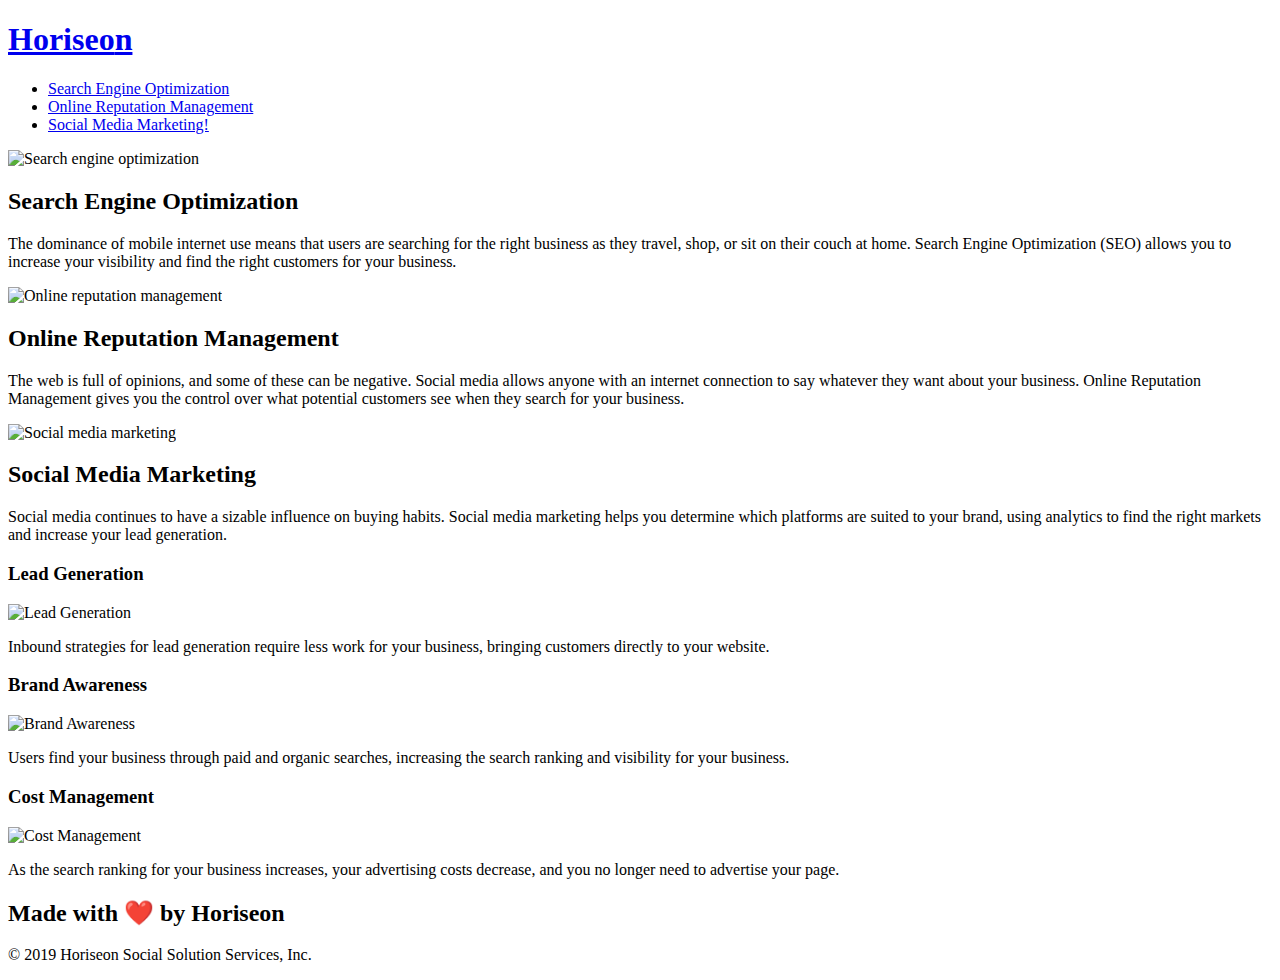
==== index.html @ 6b1fc656 "Update the files location and the README file" ====
<!DOCTYPE html>
<html lang="en-gb">
<!-- Head Element -->
<head>
    <meta charset="UTF-8" />
    <!-- Page Title -->
    <title>website</title>
    <!-- CSS Style File -->
    <link rel="stylesheet" href="./assets/css/style.css">    
</head>
<!-- Body Element -->
<body>
    <!-- Header Element -->
    <header class="header">
        <!-- Home Link on the Brand Name  -->
        <h1><a href="./index-dev.html">Hori<span class="seo">seo</span>n</a></h1>
        <!-- Section Element with 3 unordered list tags-->
        <section>
            <!-- Unordered list tags with anchor links to the Body Content Section Articles -->
            <ul>
                <li>
                    <!-- Link to Article search engine optimization -->
                    <a href="#search-engine-optimization">Search Engine Optimization</a>
                </li>
                <li>
                    <!-- Link to Article online reputation management -->
                    <a href="#online-reputation-management">Online Reputation Management</a>
                </li>
                <li>
                    <!-- Link to Article social media marketing -->
                    <a href="#social-media-marketing">Social Media Marketing!</a>
                </li>
            </ul>
        </section>
    </header>
    <!-- Navigation element with a background image -->
    <nav class="hero" style="background-image: url('./assets/images/digital-marketing-meeting.jpg'); alt: 'Digital Marketing Meeting';"></nav>
    <!-- Content Section Articles -->
    <section class="content">
        <!-- Article search engine optimization -->
        <article class="content-section-articles">
            <img src="./assets/images/search-engine-optimization.jpg" alt="Search engine optimization" class="float-left" />
            <!-- Search Engine Optimization H2 Tag Landing Header Anchor link -->
            <h2 id= "search-engine-optimization">Search Engine Optimization</h2>
            <p>
                The dominance of mobile internet use means that users are searching for the right business as they
                travel, shop, or sit on their couch at home. Search Engine Optimization (SEO) allows you to increase
                your visibility and find the right customers for your business.
            </p>
        </article>
        <!-- Article online reputation management -->
        <article class="content-section-articles">
            <img src="./assets/images/online-reputation-management.jpg" alt="Online reputation management" class="float-right" />
            <!-- Online Reputation Management H2 Tag Landing Header Anchor link -->
            <h2 id="online-reputation-management">Online Reputation Management</h2>
            <p>
                The web is full of opinions, and some of these can be negative. Social media allows anyone with an
                internet connection to say whatever they want about your business. Online Reputation Management gives
                you the control over what potential customers see when they search for your business.
            </p>
        </article>
        <!-- Article social media marketing -->
        <article class="content-section-articles">
            <img src="./assets/images/social-media-marketing.jpg" alt ="Social media marketing" class="float-left" />
            <!-- Social Media Marketing H2 Tag Landing Header Anchor link -->
            <h2 id="social-media-marketing">Social Media Marketing</h2>
            <p>
                Social media continues to have a sizable influence on buying habits. Social media marketing helps you
                determine which platforms are suited to your brand, using analytics to find the right markets and
                increase your lead generation.
            </p>
        </article>
    </section>
    <!-- Aside Element / Benefits Sections -->
    <aside class="benefits">
        <!-- Section Lead Generation Benefits -->
        <section class="benefit-section">
            <h3>Lead Generation</h3>
            <img src="./assets/images/lead-generation.png" alt ="Lead Generation" />
            <p>
                Inbound strategies for lead generation require less work for your business, bringing customers directly
                to your website.
            </p>
        </section>
        <!-- Section Brand Awareness Benefits -->
        <section class="benefit-section">
            <h3>Brand Awareness</h3>
            <img src="./assets/images/brand-awareness.png" alt ="Brand Awareness" />
            <p>
                Users find your business through paid and organic searches, increasing the search ranking and visibility
                for your business.
            </p>
        </section>
        <!-- Section Cost Management Benefits -->
        <section class="benefit-section">
            <h3>Cost Management</h3>
            <img src="./assets/images/cost-management.png" alt ="Cost Management" />
            <p>
                As the search ranking for your business increases, your advertising costs decrease, and you no longer
                need to advertise your page.
            </p>
        </section>
    </aside>
    <!-- Footer element -->
    <footer class="footer">
        <h2>Made with ❤️️ by Horiseon</h2>
        <p>
            &copy; 2019 Horiseon Social Solution Services, Inc.
        </p>
    </footer>
</body>

</html>
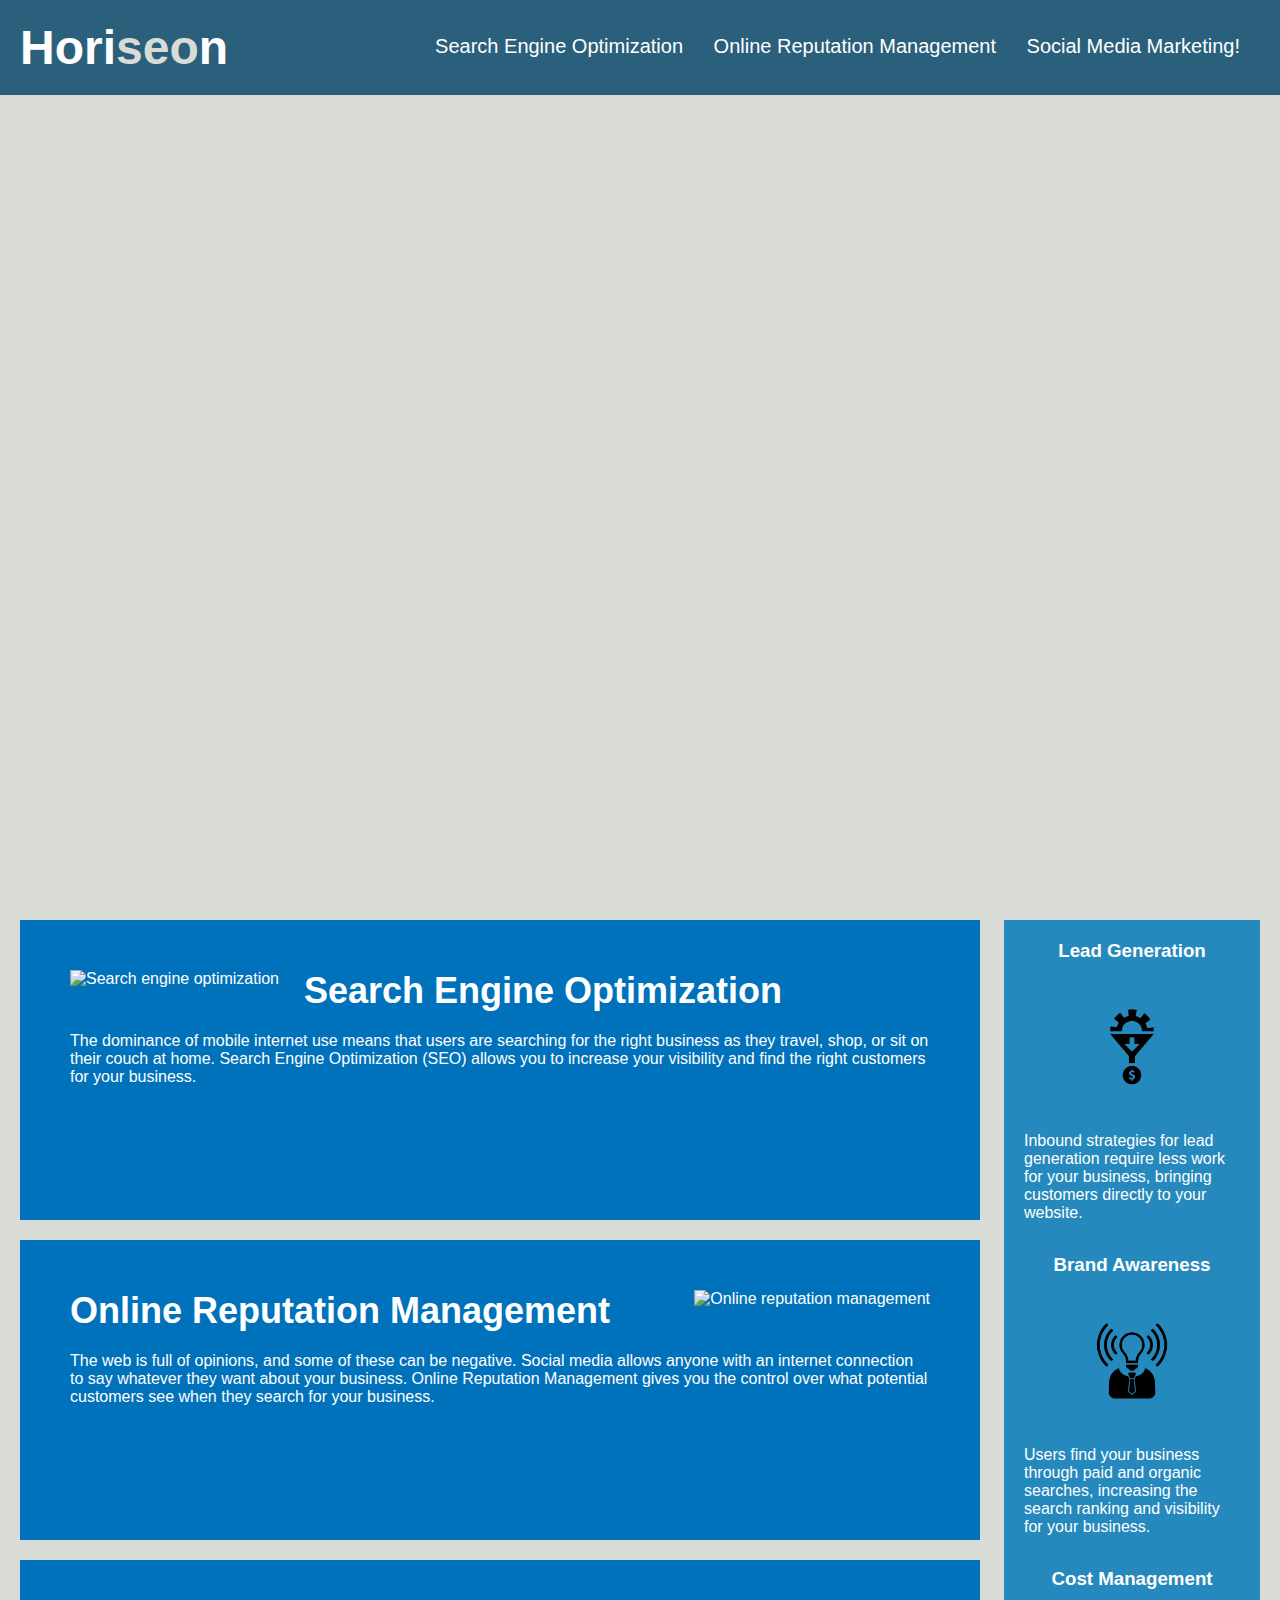
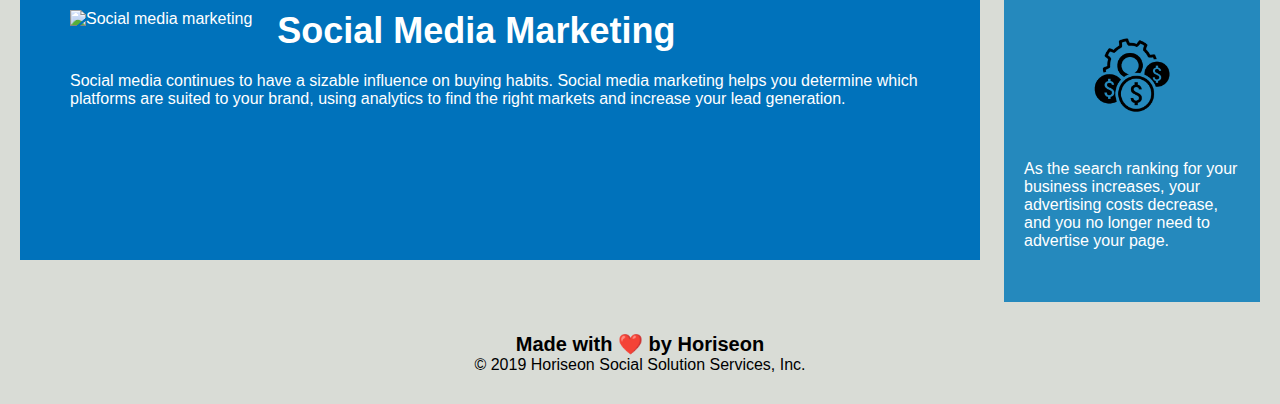
==== commit 381c3eb5: "Update the path of the assets on the HTML index file" ====
--- a/index.html
+++ b/index.html
@@ -6,14 +6,14 @@
     <!-- Page Title -->
     <title>website</title>
     <!-- CSS Style File -->
-    <link rel="stylesheet" href="./assets/css/style.css">    
+    <link rel="stylesheet" href="/Assets/css/style.css"> 
 </head>
 <!-- Body Element -->
 <body>
     <!-- Header Element -->
     <header class="header">
         <!-- Home Link on the Brand Name  -->
-        <h1><a href="./index-dev.html">Hori<span class="seo">seo</span>n</a></h1>
+        <h1><a href="index.html">Hori<span class="seo">seo</span>n</a></h1>
         <!-- Section Element with 3 unordered list tags-->
         <section>
             <!-- Unordered list tags with anchor links to the Body Content Section Articles -->
@@ -34,12 +34,12 @@
         </section>
     </header>
     <!-- Navigation element with a background image -->
-    <nav class="hero" style="background-image: url('./assets/images/digital-marketing-meeting.jpg'); alt: 'Digital Marketing Meeting';"></nav>
+    <nav class="hero" style="background-image: url('/Assets/images/digital-marketing-meeting.jpg'); alt: 'Digital Marketing Meeting';"></nav>
     <!-- Content Section Articles -->
     <section class="content">
         <!-- Article search engine optimization -->
         <article class="content-section-articles">
-            <img src="./assets/images/search-engine-optimization.jpg" alt="Search engine optimization" class="float-left" />
+            <img src="/Assets/images/search-engine-optimization.jpg" alt="Search engine optimization" class="float-left" />
             <!-- Search Engine Optimization H2 Tag Landing Header Anchor link -->
             <h2 id= "search-engine-optimization">Search Engine Optimization</h2>
             <p>
@@ -50,7 +50,7 @@
         </article>
         <!-- Article online reputation management -->
         <article class="content-section-articles">
-            <img src="./assets/images/online-reputation-management.jpg" alt="Online reputation management" class="float-right" />
+            <img src="/Assets/images/online-reputation-management.jpg" alt="Online reputation management" class="float-right" />
             <!-- Online Reputation Management H2 Tag Landing Header Anchor link -->
             <h2 id="online-reputation-management">Online Reputation Management</h2>
             <p>
@@ -61,7 +61,7 @@
         </article>
         <!-- Article social media marketing -->
         <article class="content-section-articles">
-            <img src="./assets/images/social-media-marketing.jpg" alt ="Social media marketing" class="float-left" />
+            <img src="/Assets/images/social-media-marketing.jpg" alt ="Social media marketing" class="float-left" />
             <!-- Social Media Marketing H2 Tag Landing Header Anchor link -->
             <h2 id="social-media-marketing">Social Media Marketing</h2>
             <p>
@@ -76,7 +76,7 @@
         <!-- Section Lead Generation Benefits -->
         <section class="benefit-section">
             <h3>Lead Generation</h3>
-            <img src="./assets/images/lead-generation.png" alt ="Lead Generation" />
+            <img src="/Assets/images/lead-generation.png" alt ="Lead Generation" />
             <p>
                 Inbound strategies for lead generation require less work for your business, bringing customers directly
                 to your website.
@@ -85,7 +85,7 @@
         <!-- Section Brand Awareness Benefits -->
         <section class="benefit-section">
             <h3>Brand Awareness</h3>
-            <img src="./assets/images/brand-awareness.png" alt ="Brand Awareness" />
+            <img src="/Assets/images/brand-awareness.png" alt ="Brand Awareness" />
             <p>
                 Users find your business through paid and organic searches, increasing the search ranking and visibility
                 for your business.
@@ -94,7 +94,7 @@
         <!-- Section Cost Management Benefits -->
         <section class="benefit-section">
             <h3>Cost Management</h3>
-            <img src="./assets/images/cost-management.png" alt ="Cost Management" />
+            <img src="/Assets/images/cost-management.png" alt ="Cost Management" />
             <p>
                 As the search ranking for your business increases, your advertising costs decrease, and you no longer
                 need to advertise your page.
--- a/Assets/css/style.css
+++ b/Assets/css/style.css
@@ -0,0 +1,138 @@
+/* CSS reset */
+* {
+    box-sizing: border-box;
+    padding: 0;
+    margin: 0;    
+}
+body {
+    background-color: #d9dcd6;
+}
+
+a {
+    color: #ffffff;
+    text-decoration: none;
+}
+
+p {
+    font-size: 16px;
+}
+/* Header attributes */
+.header {
+    padding: 20px;
+    font-family: 'Trebuchet MS', 'Lucida Sans Unicode', 'Lucida Grande', 'Lucida Sans', Arial, sans-serif;
+    background-color: #2a607c;
+    color: #ffffff;
+}
+
+.header h1 {
+    display: inline-block;
+    font-size: 48px;
+}
+
+.header h1 .seo {
+    color: #d9dcd6;
+}
+
+.header section {
+    padding-top: 15px;
+    margin-right: 20px;
+    float: right;
+    font-family: 'Gill Sans', 'Gill Sans MT', Calibri, 'Trebuchet MS', sans-serif;
+    font-size: 20px;
+}
+/* Ebd header attributes */
+
+/* Header unordered list attributes */
+.header section ul {
+    list-style-type: none;
+}
+
+.header section ul li {
+    display: inline-block;
+    margin-left: 25px;
+}
+/* End Header unordered list attributes */
+
+/* Navigation class attributes*/
+.hero {
+    height: 800px;
+    width: 100%;
+    margin-bottom: 25px;
+    background-size: cover;
+    background-position: center;
+}
+/* End of Navigation Class attributes*/
+
+/* Content section articles attributes*/
+.float-left {
+    float: left;
+    margin-right: 25px;
+}
+
+.float-right {
+    float: right;
+    margin-left: 25px;
+}
+
+.content {
+    width: 75%;
+    display: inline-block;
+    margin-left: 20px;
+}
+
+.content-section-articles {
+    margin-bottom: 20px;
+    padding: 50px;
+    height: 300px;
+    font-family: 'Gill Sans', 'Gill Sans MT', Calibri, 'Trebuchet MS', sans-serif;
+    background-color: #0072bb;
+    color: #ffffff;
+}
+
+.content-section-articles img {
+    max-height: 200px;
+}
+
+.content-section-articles h2 {
+    margin-bottom: 20px;
+    font-size: 36px;
+}
+/* End of Content section articles attributes*/
+
+/* Benefits aside sections attributes*/
+.benefits {
+    margin-right: 20px;
+    padding: 20px;
+    clear: both;
+    float: right;
+    width: 20%;
+    height: 100%;
+    font-family: 'Gill Sans', 'Gill Sans MT', Calibri, 'Trebuchet MS', sans-serif;
+    background-color: #2589bd;
+}
+
+.benefit-section {
+    margin-bottom: 32px;
+    color: #ffffff;
+}
+
+.benefit-section h3 {
+    margin-bottom: 10px;
+    text-align: center;
+}
+
+.benefit-section img {
+    display: block;
+    margin: 10px auto;
+    max-width: 150px;
+}
+/* End of Benefits aside sections attributes*/
+.footer {
+    padding: 30px;
+    clear: both;
+    font-family: 'Trebuchet MS', 'Lucida Sans Unicode', 'Lucida Grande', 'Lucida Sans', Arial, sans-serif;
+    text-align: center;
+}
+.footer h2 {
+    font-size: 20px;
+}
